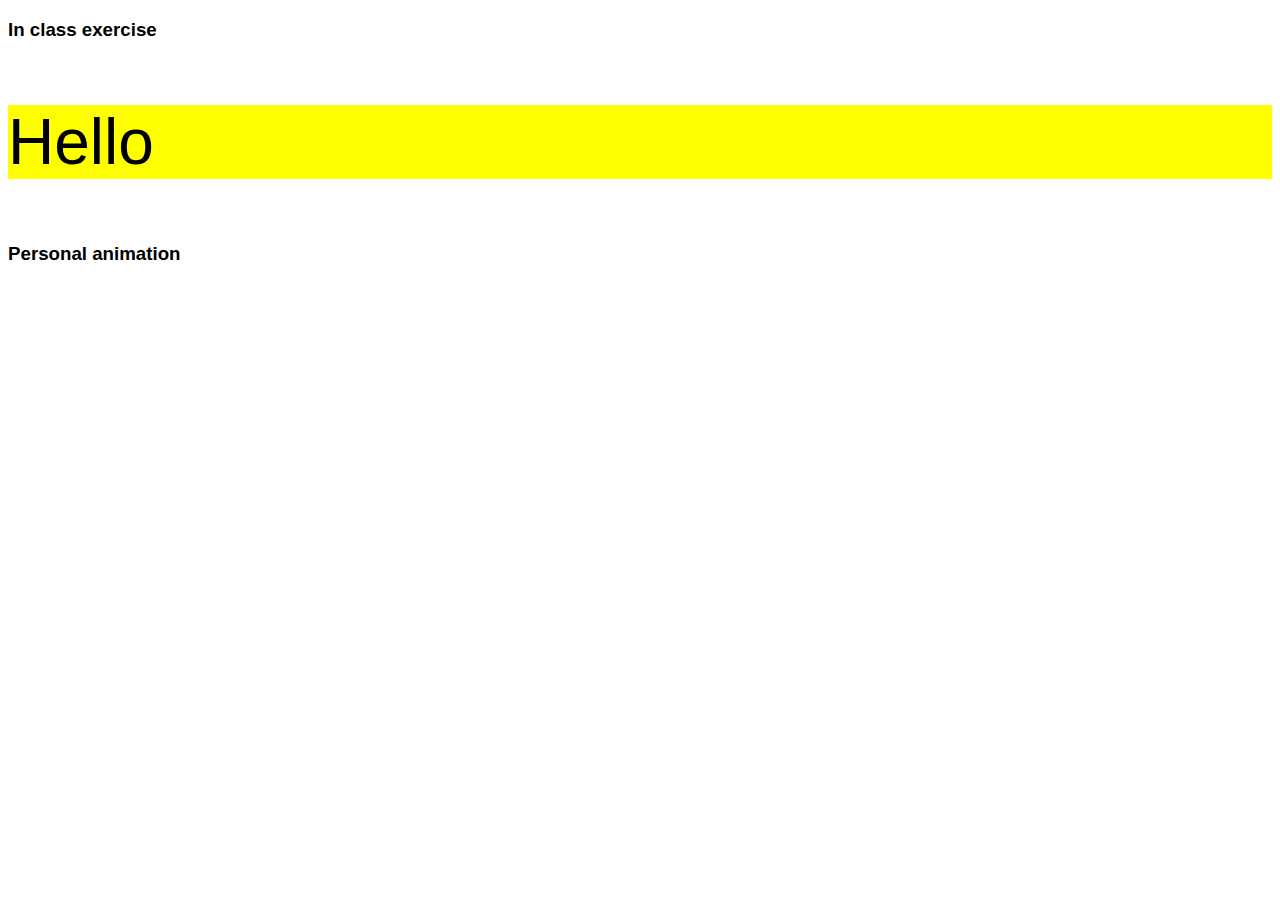
==== 04_css-animations/index.html @ f5d93670 "button book complete" ====
<!DOCTYPE html>
<html lang="en">

<head>
  <meta charset="UTF-8">
  <meta name="viewport" content="width=device-width, initial-scale=1.0">
  <title>CSS animations</title>
  <link rel="stylesheet" href="styles.css">
</head>

<body>

  <h3>In class exercise</h3>
  <div class="box">
    <p>Hello</p>
  </div>

  <h3>Personal animation</h3>


</body>

</html>
---- 04_css-animations/styles.css ----
* {
  box-sizing: border-box;
}

html {
  font-family: sans-serif;
}

.box {
  font-size:4em;
  background-color: yellow;

  animation: changeColors;
  animation-duration: 1.5s;
  animation-iteration-count: infinite;
  animation-fill-mode: forwards;
  /*animation-timing-function: steps(3);*/
}

/*CSS animation*/
@keyframes changeColors {
  0%{
    background-color: pink;
  }
  50%{
    background-color: violet;
  }
  100%{
    background: purple;
    transform:rotate(2deg);
  }
}
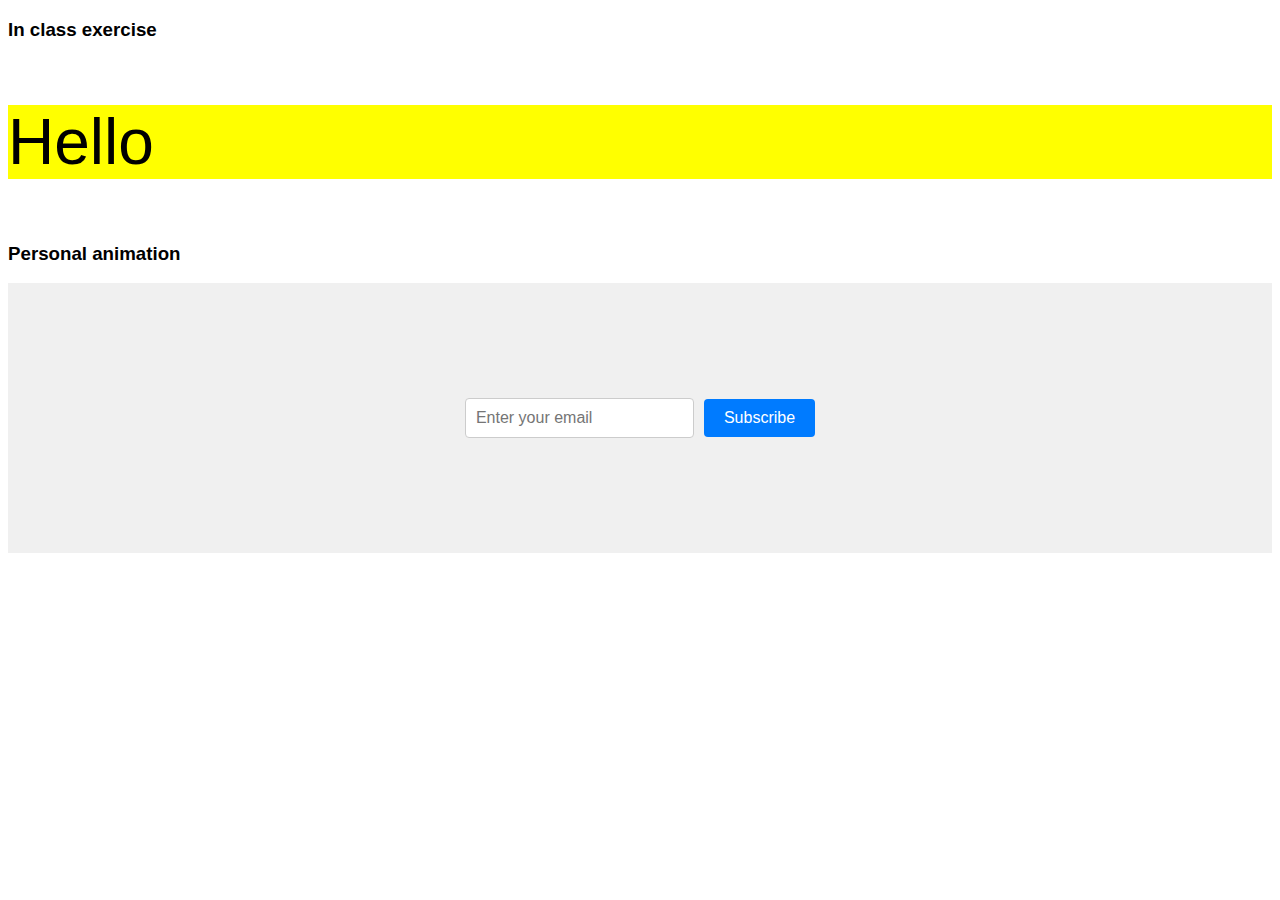
==== commit d7b8a94f: "Personal Animation" ====
--- a/04_css-animations/index.html
+++ b/04_css-animations/index.html
@@ -16,7 +16,17 @@
   </div>
 
   <h3>Personal animation</h3>
+  <div class="container">
 
+    <div class="subscribe-container">
+      <input type="email" id="email" placeholder="Enter your email">
+      <button id="subscribe-button">Subscribe</button>
+      <svg id="plane" xmlns="http://www.w3.org/2000/svg" viewBox="0 0 24 24">
+          <path d="M2 16l18.34-6.34L12.34 4 7.34 11.34zM10 12.67l1.8-1.8 1.5 4.82 1.44-2.82L18 14z"/>
+      </svg>
+  </div>
+  </div>
+  
 
 </body>
 
--- a/04_css-animations/styles.css
+++ b/04_css-animations/styles.css
@@ -29,4 +29,81 @@
     background: purple;
     transform:rotate(2deg);
   }
+}
+
+/*Personal animation */
+
+.container {
+  display: flex;
+    justify-content: center;
+    align-items: center;
+    height: 30vh;
+    background-color: #f0f0f0;
+    margin: 0;
+}
+
+
+.subscribe-container {
+  display: flex;
+  align-items: center;
+  gap: 10px;
+  position: relative;
+}
+
+input {
+  padding: 10px;
+  font-size: 16px;
+  border: 1px solid #ccc;
+  border-radius: 4px;
+}
+
+button {
+  padding: 10px 20px;
+  font-size: 16px;
+  background-color: #007BFF;
+  color: #fff;
+  border: none;
+  border-radius: 4px;
+  cursor: pointer;
+  position: relative;
+  overflow: hidden;
+}
+
+button:hover {
+  background-color: #0056b3;
+}
+
+#plane {
+  width: 24px;
+  height: 24px;
+  fill: #007BFF;
+  position: absolute;
+  right: -30px;
+  top: 50%;
+  transform: translateY(-50%);
+  opacity: 0;
+}
+
+#subscribe-button:focus + #plane,
+#subscribe-button:active + #plane {
+  animation-iteration-count: infinite;
+  animation: plane;
+  animation-duration: 2s;
+}
+
+@keyframes plane {
+  0%{
+    opacity: 0;
+  }
+  50%{
+    transform: translate(150px, -90px);
+    opacity: 1;
+  }
+  99%{
+    transform: translate(700px, -90px);
+  }
+  100%{
+    opacity: 0;
+    transform: translate(0px, 0px);
+  }
 }